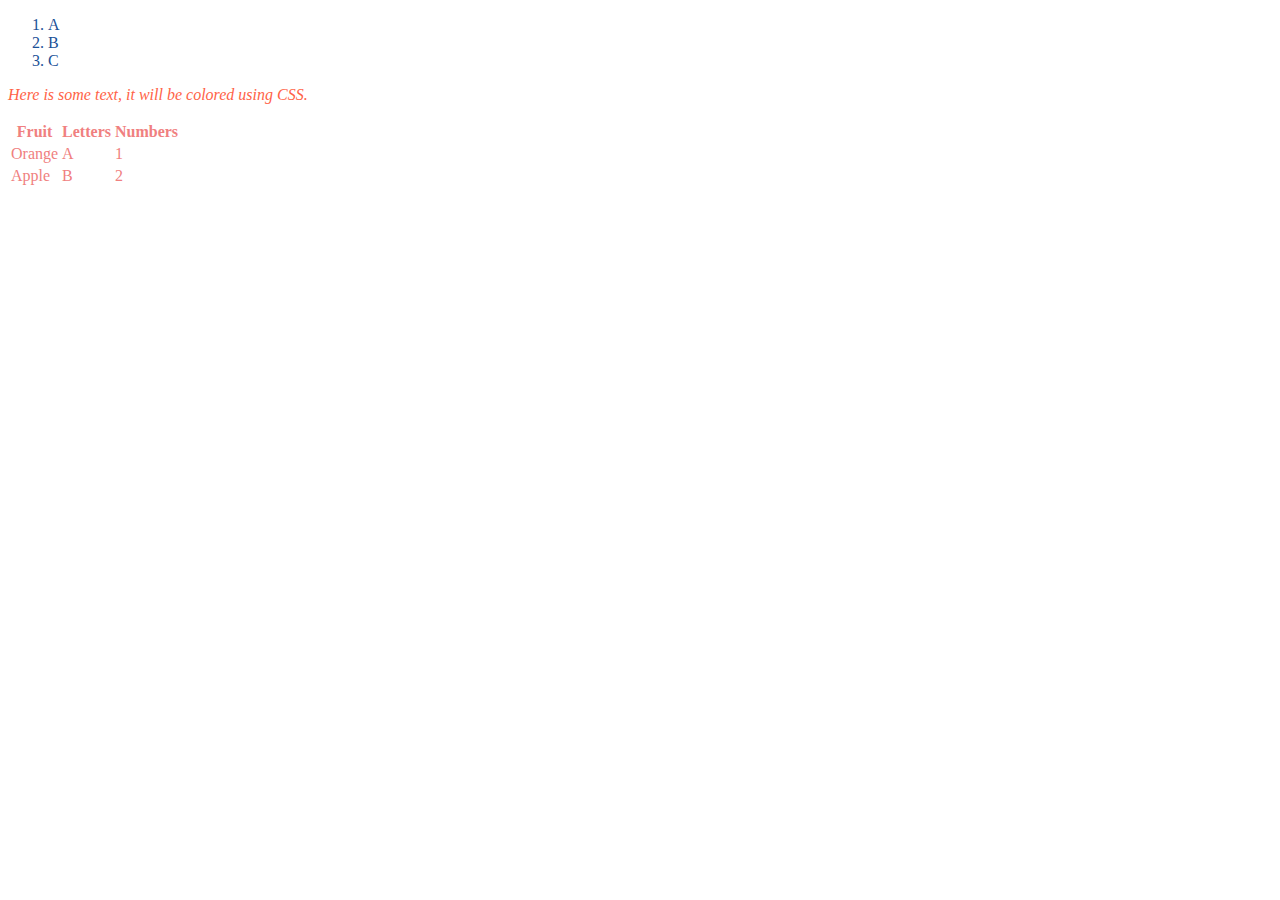
==== index2.html @ 9f743cae "Fixed errors and added index 2" ====
<!DOCTYPE html>
<html>
  <head>
    <meta charset="utf-8">
    <meta name="viewport" content="width=device-width">
    <title>Mycssfile</title>
    <link href="style.css" rel="stylesheet" type="text/css" />
  </head>
  <body>
    <ol class ="css-list">
      <li>A</li>
      <li>B</li>
      <li>C</li>
    </ol>
    <i><p class ="css-color">Here is some text, it will be colored using CSS.</i></p>
    <table class="css-table">
      <tr>
        <th>Fruit</th>
        <th>Letters</th>
        <th>Numbers</th>
      </tr>
      <tr>
        <td>Orange</td>
        <td>A</td>
        <td>1</td>
      </tr>
      <tr>
        <td>Apple</td>
        <td>B</td>
        <td>2</td>
      </tr>
    </table>
  </body>
</html>
---- style.css ----
.css-text {
  color: rgb(134, 108, 60);
  font-family: cursive;
  text-align: center;
}

.css-body {
  background-color: rgba(23, 168, 168, 0.39);
}

.css-header {
  color: rgb(34, 88, 136);
  font-family: 'Courier New', Courier, monospace;
  text-align: center;
}

.css-table {
  border: 1px soild black;
  color: lightcoral;
  font-family: fantasy;
}

.css-list {
  color: rgb(27, 81, 151);
  font-family: fantasy;
}

.css-color {
  color: tomato;
  font-family: fantasy;
}
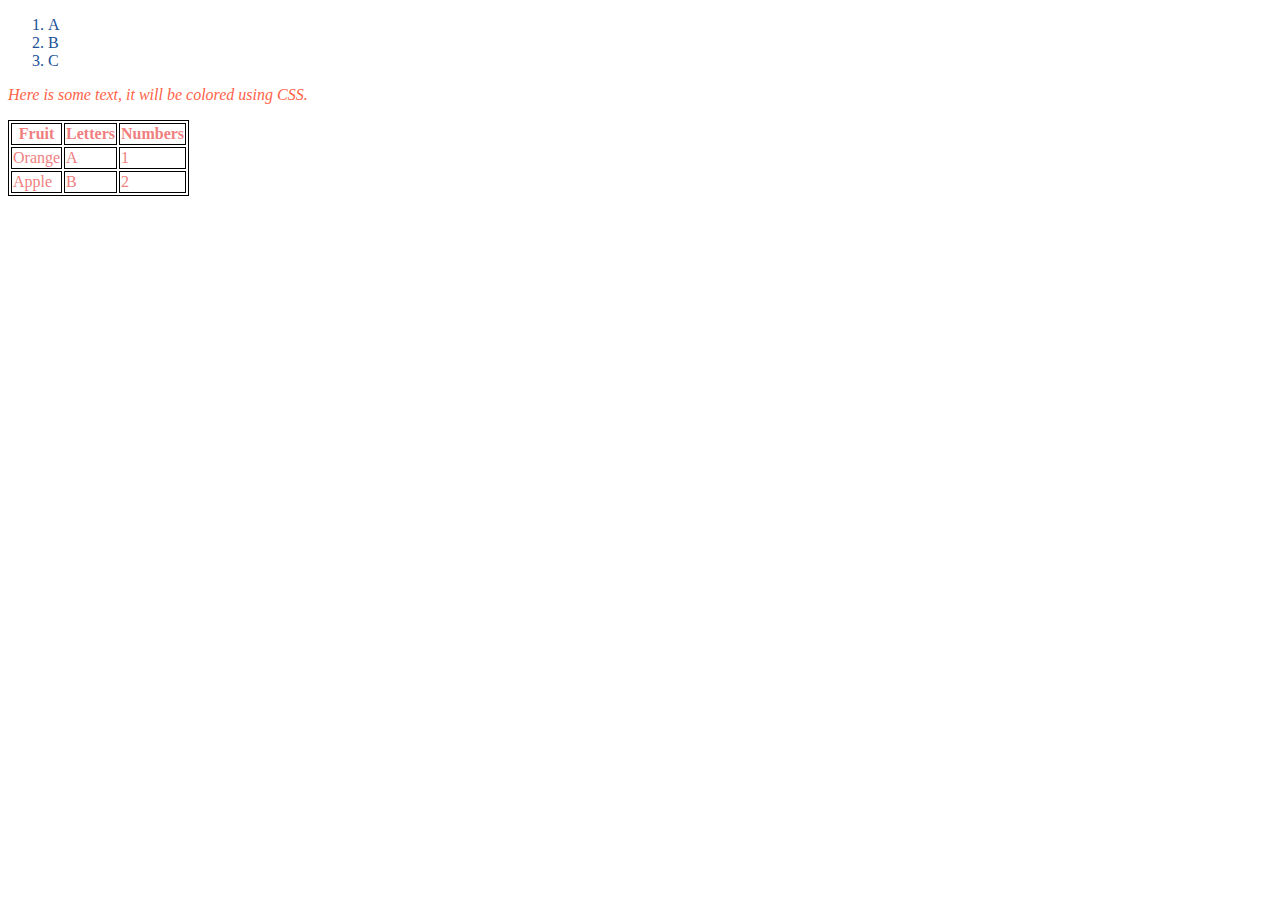
==== commit 02ff95f3: "Fixed the other linter errors and added borders." ====
--- a/index2.html
+++ b/index2.html
@@ -12,22 +12,22 @@
       <li>B</li>
       <li>C</li>
     </ol>
-    <i><p class ="css-color">Here is some text, it will be colored using CSS.</i></p>
+    <i><p class ="css-color">Here is some text, it will be colored using CSS.</p></i>
     <table class="css-table">
-      <tr>
-        <th>Fruit</th>
-        <th>Letters</th>
-        <th>Numbers</th>
+      <tr class="css-table">
+        <th class="css-table">Fruit</th>
+        <th class="css-table">Letters</th>
+        <th class="css-table">Numbers</th>
       </tr>
       <tr>
-        <td>Orange</td>
-        <td>A</td>
-        <td>1</td>
+        <td class="css-table">Orange</td>
+        <td class="css-table">A</td>
+        <td class="css-table">1</td>
       </tr>
       <tr>
-        <td>Apple</td>
-        <td>B</td>
-        <td>2</td>
+        <td class="css-table">Apple</td>
+        <td class="css-table">B</td>
+        <td class="css-table">2</td>
       </tr>
     </table>
   </body>
--- a/style.css
+++ b/style.css
@@ -15,7 +15,7 @@
 }
 
 .css-table {
-  border: 1px soild black;
+  border: 1px solid black;
   color: lightcoral;
   font-family: fantasy;
 }
@@ -28,5 +28,4 @@
 .css-color {
   color: tomato;
   font-family: fantasy;
-}
-
+}